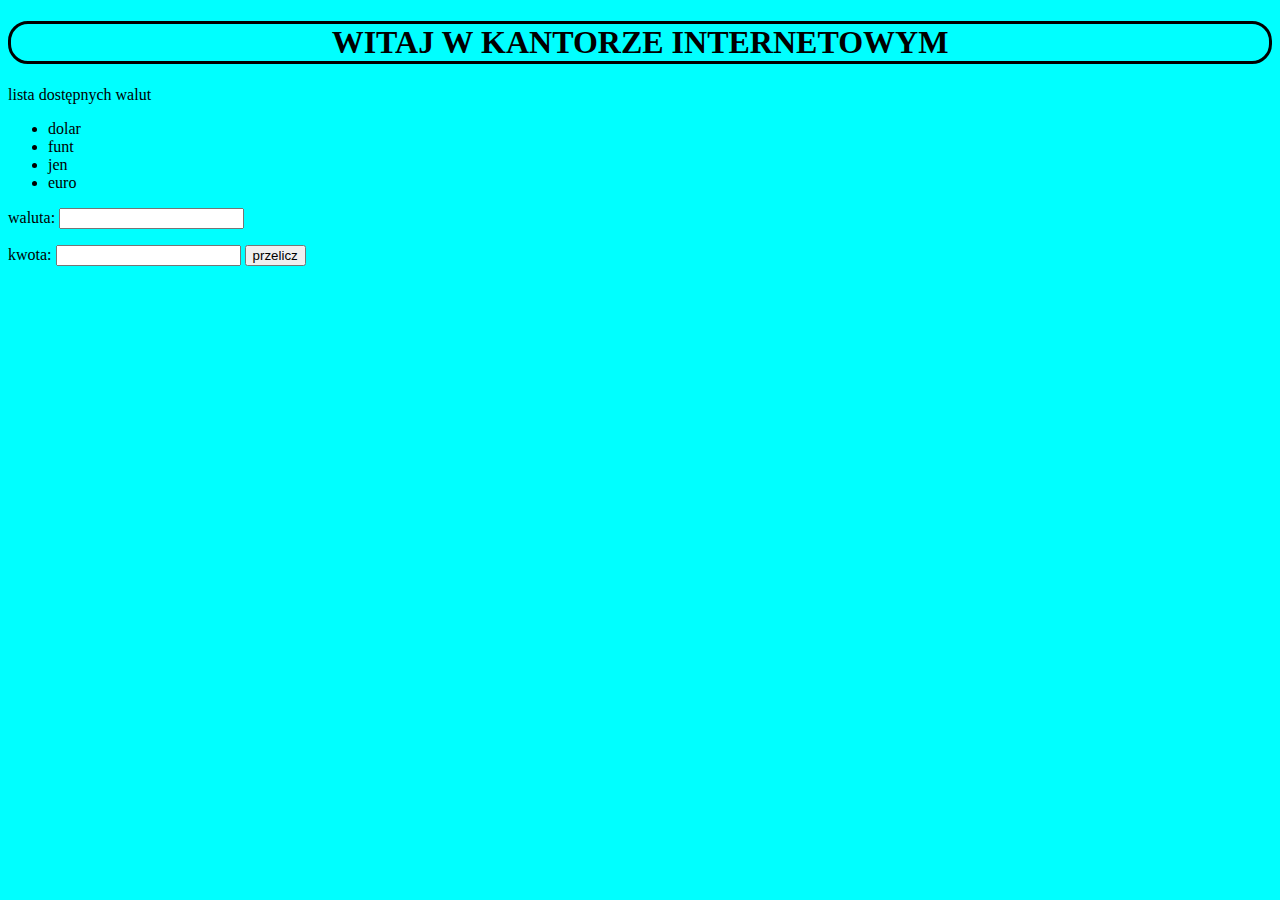
==== kantor/index.html @ f82baff9 "Add files via upload" ====
<!DOCTYPE html>
<html lang="en">
<head>
    <meta charset="UTF-8">
    <meta name="viewport" content="width=device-width, initial-scale=1.0">
    <title>Document</title>
    
    <link rel="stylesheet" href="style.css">
</head>
<body>
    <h1>WITAJ W KANTORZE INTERNETOWYM</h1>
    <p>lista dostępnych walut</p>
     
    <ul>
    <li>dolar  </l>
    <li>funt  </li>
    <li>jen  </li>
    <li>euro  </li>
    </ul>
    
   
   
    waluta: <input walutaa="text" type="text" id="a">
    <p></p>
    kwota: <input kwotaa="number" type="number" id="b">
    <input type="button" value="przelicz" id="przycisk1" onclick="revalute()">
    <p id="wynikP"></p>
    <script src="script.js"></script>
    
</body>
</html>
---- kantor/style.css ----
html{
    background-color: aqua;
    
    
}
h1{
    text-align: center;
    font: bold;
    border: solid;
    border-radius: 20px; 
    

}
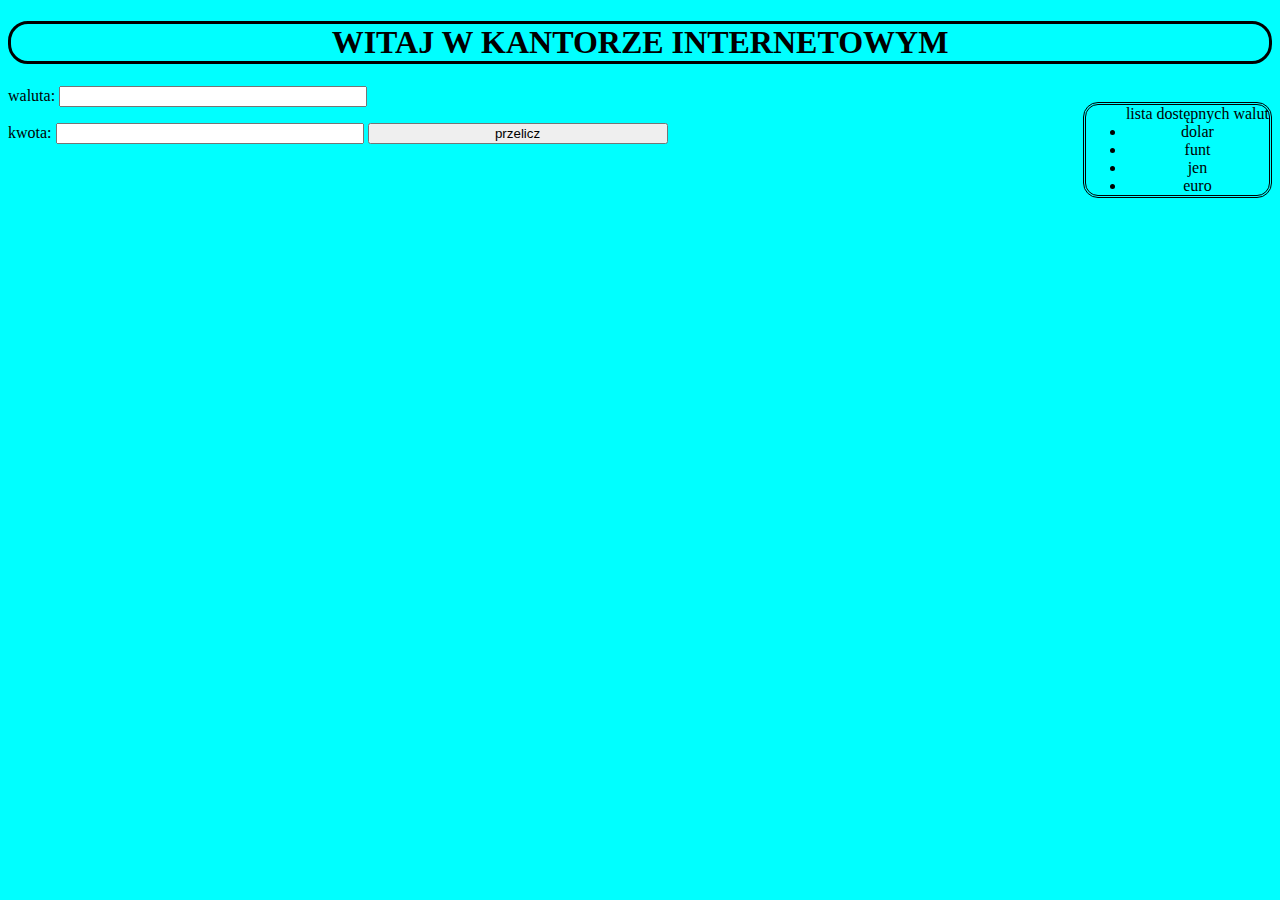
==== commit 305727a5: "Add files via upload" ====
--- a/kantor/index.html
+++ b/kantor/index.html
@@ -9,9 +9,10 @@
 </head>
 <body>
     <h1>WITAJ W KANTORZE INTERNETOWYM</h1>
-    <p>lista dostępnych walut</p>
+   
      
     <ul>
+ lista dostępnych walut 
     <li>dolar  </l>
     <li>funt  </li>
     <li>jen  </li>
--- a/kantor/style.css
+++ b/kantor/style.css
@@ -11,3 +11,14 @@
     
 
 }
+ul{
+text-align: center;
+float: right;
+border-style: double;
+border-radius: 15px;
+border-color: black;
+
+}
+input{
+    width: 300px;
+}
